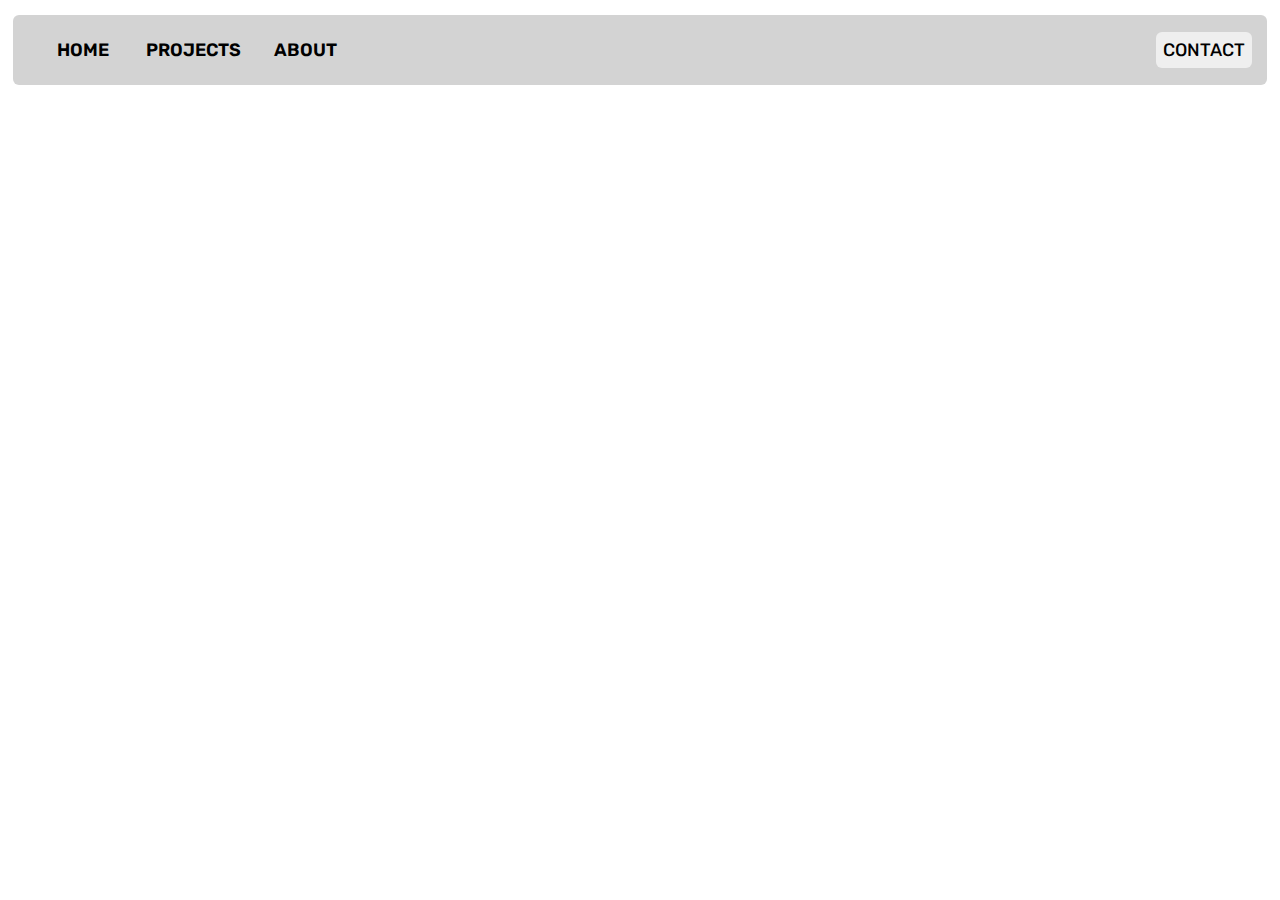
==== index.html @ 7b4eeb67 "Rename personalwebsite.html to index.html" ====
<!DOCTYPE html>
<html lang="en">
<head>
  <meta charset="UTF-8">
  <meta name="viewport" content="width=device-width, initial-scale=1.0">
  <title>Ritish</title>
	
	
	<link rel="stylesheet" href ="navbar.css" />
	<link rel="stylesheet"
          href="https://fonts.googleapis.com/css?family=Rubik">



</head>

<body>

	<header>
		<nav>
			<div class="navbarLeft">
				<div class="navbarHome">
					HOME
				</div>
				
				<div class="navbarProjects">
					PROJECTS
				</div>

				<div class="navbarAbout">
					ABOUT
				</div>
			</div>	

			<button class="navbarButton">CONTACT</button>
		</nav>
		
		
	</header>


</body>
</html>
---- navbar.css ----
@import url('https://fonts.googleapis.com/css2?family=Rubik:wght@400;500&display=swap');

.navbarLeft {
    display: flex;
}

.navbarHome {
    width: 80px;
    font-family: "Rubik";
    font-size: large;
    font-weight: 600;
    display: grid;
    place-items: center;
    
    margin-right: 10px;
    cursor: pointer;
    transition: 0.3s;

    height: 60px;
}

.navbarProjects {
    margin-left: 10px;
    margin-right: 10px;
    width: 100px;
    font-family: "Rubik";
    font-size: large;
    font-weight: 600;
    display: grid;
    place-items: center;
    cursor: pointer;
    transition: 0.3s;
}

.navbarAbout {
    margin-left: 10px;
    width: 85px;
    font-family: "Rubik";
    font-size: large;
    font-weight: 600;
    display: grid;
    place-items: center;
    cursor: pointer;
    transition: 0.3s;
}

.navbarHome:hover {
    background-color: rgb(137, 137, 137);
    border-radius: 6px;
}

.navbarProjects:hover {
    background-color: rgb(137, 137, 137);
    border-radius: 6px;
}

.navbarAbout:hover {
    background-color: rgb(137, 137, 137);
    border-radius: 6px;
}

.navbarButton {

    border: 0px;
    border-radius: 6px;
    padding: 7px;
    cursor: pointer;
    font-family: "Rubik",'Times New Roman';
    font-weight: 450;
    font-size: 18px;
    transition: 0.2s;
}

.navbarButton:hover {

    box-shadow: 1px 1px 3px 1px grey;

}

nav {
    background-color: #d3d3d3;
    flex-wrap: wrap;
    display: flex;
    justify-content:space-between ;
    align-items: center;
    padding-right: 15px;
    padding-left: 30px;
    padding-top: 5px;
    padding-bottom: 5px;
    margin-left: 5px;
    margin-right: 5px;
    margin-top: 15px;
    border-radius: 6px;
    
}
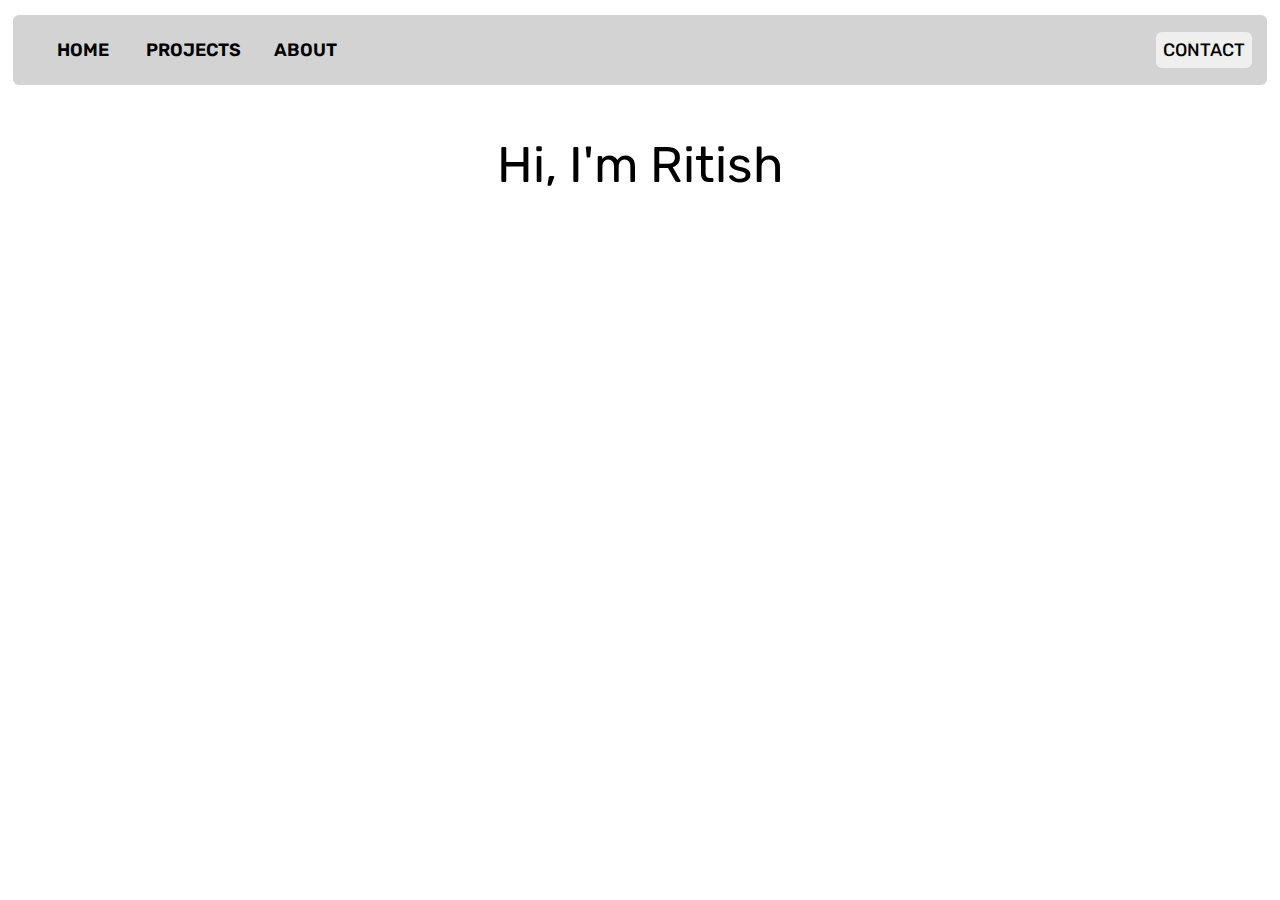
==== commit 3556e6c8: "Merge branch 'main' of https://github.com/ritishpentapalli/portfolio-website" ====
--- a/index.html
+++ b/index.html
@@ -38,6 +38,9 @@
 		
 	</header>
 
+	<p class="main">Hi, I'm Ritish</p>
+
+
 
 </body>
 </html>
--- a/navbar.css
+++ b/navbar.css
@@ -91,5 +91,11 @@
     margin-right: 5px;
     margin-top: 15px;
     border-radius: 6px;
-    
+}
+
+.main {
+    font-family: "Rubik";
+    font-size: 50px;
+    display: grid;
+    place-items: center;
 }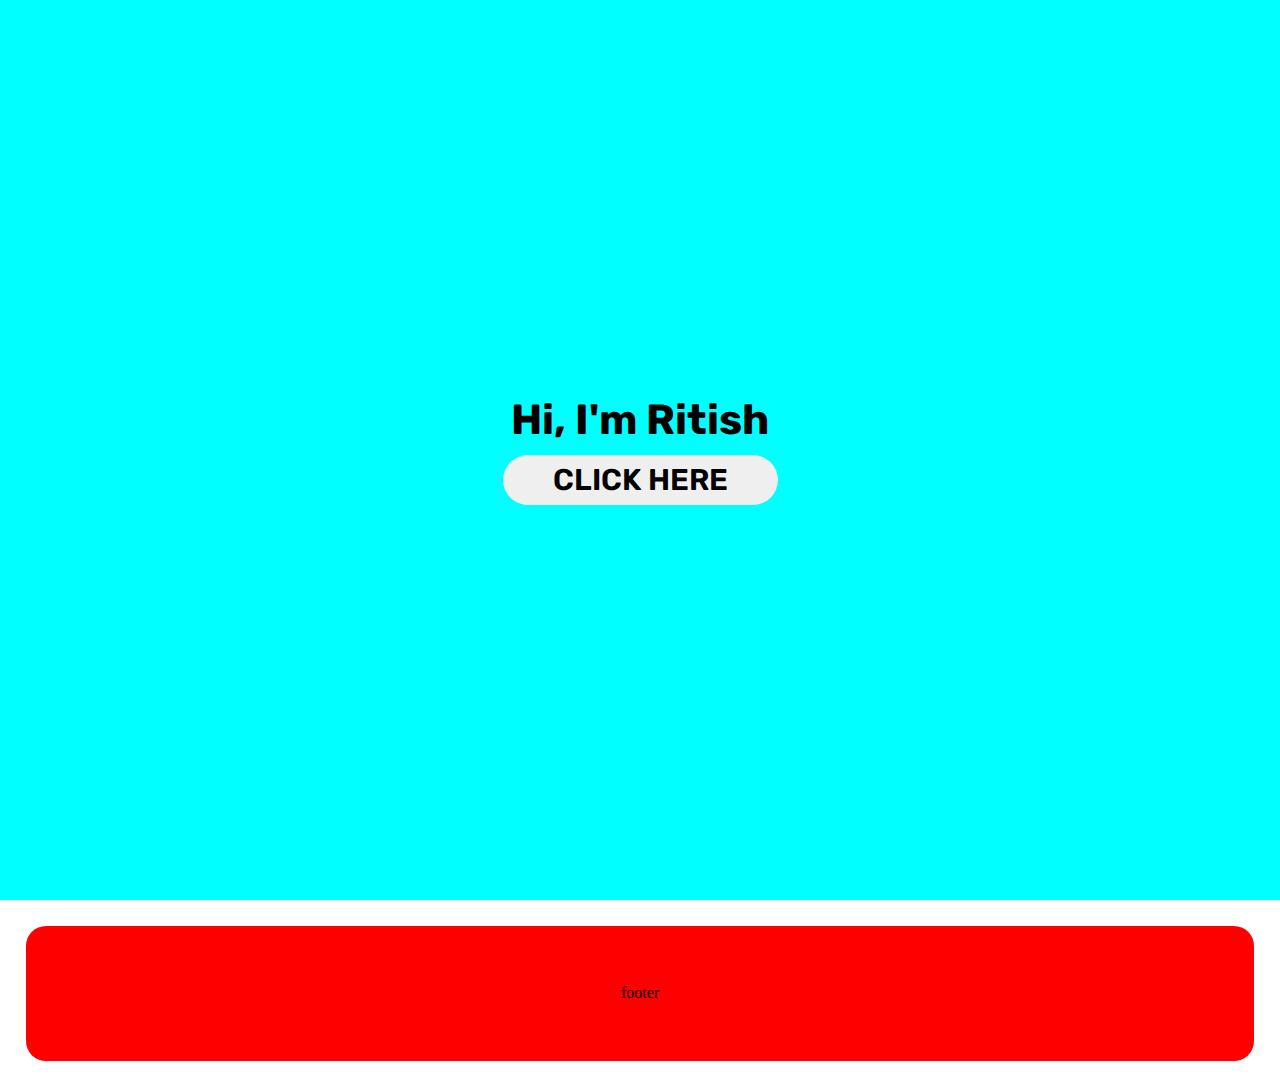
==== commit 3554cf79: "started developing alternate main page" ====
--- a/index.html
+++ b/index.html
@@ -1,46 +1,25 @@
 <!DOCTYPE html>
 <html lang="en">
-<head>
-  <meta charset="UTF-8">
-  <meta name="viewport" content="width=device-width, initial-scale=1.0">
-  <title>Ritish</title>
-	
-	
-	<link rel="stylesheet" href ="navbar.css" />
-	<link rel="stylesheet"
-          href="https://fonts.googleapis.com/css?family=Rubik">
+	<head>
+		<meta charset="UTF-8">
+		<meta name="viewport" content="width=device-width, initial-scale=1.0">
+		<title>Ritish</title>
+		<link rel="stylesheet" href ="navbar.css">
+		<link rel="stylesheet" href="https://fonts.googleapis.com/css?family=Rubik">
+	</head>
 
+	<body>
+		<div class="mainPage">
+			<div class="primaryText">
+				<h2>Hi, I'm Ritish</h2>
+			</div>
+			<div>
+				<button class="clickHere">CLICK HERE </button>
+			</div>
 
-
-</head>
-
-<body>
-
-	<header>
-		<nav>
-			<div class="navbarLeft">
-				<div class="navbarHome">
-					HOME
-				</div>
-				
-				<div class="navbarProjects">
-					PROJECTS
-				</div>
-
-				<div class="navbarAbout">
-					ABOUT
-				</div>
-			</div>	
-
-			<button class="navbarButton">CONTACT</button>
-		</nav>
-		
-		
-	</header>
-
-	<p class="main">Hi, I'm Ritish</p>
-
-
-
-</body>
+		</div>
+		<footer>
+			footer
+		</footer>
+	</body>
 </html>
--- a/navbar.css
+++ b/navbar.css
@@ -1,101 +1,52 @@
 @import url('https://fonts.googleapis.com/css2?family=Rubik:wght@400;500&display=swap');
 
-.navbarLeft {
-    display: flex;
+
+
+* {
+    margin: 0;
+    padding: 0;
 }
 
-.navbarHome {
-    width: 80px;
-    font-family: "Rubik";
-    font-size: large;
-    font-weight: 600;
-    display: grid;
-    place-items: center;
-    
-    margin-right: 10px;
-    cursor: pointer;
-    transition: 0.3s;
-
-    height: 60px;
+.mainPage {
+    display: flex;
+    flex-direction: column;
+    justify-content: center;
+    align-items: center;
+    width: 100vw;
+    height: 100vh;
+    background-color: aqua;
 }
 
-.navbarProjects {
-    margin-left: 10px;
-    margin-right: 10px;
-    width: 100px;
-    font-family: "Rubik";
-    font-size: large;
-    font-weight: 600;
-    display: grid;
-    place-items: center;
-    cursor: pointer;
-    transition: 0.3s;
+.primaryText {
+    font-family: 'Rubik';
+    font-size: 175%;
+    
 }
 
-.navbarAbout {
-    margin-left: 10px;
-    width: 85px;
+.clickHere {
+    margin-top: 10px;
+    width: 275px;
+    height: 50px;
     font-family: "Rubik";
-    font-size: large;
     font-weight: 600;
-    display: grid;
-    place-items: center;
-    cursor: pointer;
-    transition: 0.3s;
-}
-
-.navbarHome:hover {
-    background-color: rgb(137, 137, 137);
-    border-radius: 6px;
-}
-
-.navbarProjects:hover {
-    background-color: rgb(137, 137, 137);
-    border-radius: 6px;
-}
-
-.navbarAbout:hover {
-    background-color: rgb(137, 137, 137);
-    border-radius: 6px;
-}
-
-.navbarButton {
-
-    border: 0px;
-    border-radius: 6px;
-    padding: 7px;
-    cursor: pointer;
-    font-family: "Rubik",'Times New Roman';
-    font-weight: 450;
-    font-size: 18px;
-    transition: 0.2s;
-}
-
-.navbarButton:hover {
-
-    box-shadow: 1px 1px 3px 1px grey;
+    font-size: 30px;
+    border-radius: 125px;
+    border: 0;
 
 }
 
-nav {
-    background-color: #d3d3d3;
-    flex-wrap: wrap;
+footer {
+    justify-content: center;
+    align-items: center;
     display: flex;
-    justify-content:space-between ;
-    align-items: center;
-    padding-right: 15px;
-    padding-left: 30px;
-    padding-top: 5px;
-    padding-bottom: 5px;
-    margin-left: 5px;
-    margin-right: 5px;
-    margin-top: 15px;
-    border-radius: 6px;
+    height: 15vh;
+    border-radius: 20px;
+    margin: 2%;
+    background-color: red;
 }
 
-.main {
-    font-family: "Rubik";
-    font-size: 50px;
-    display: grid;
-    place-items: center;
-}+
+
+
+
+
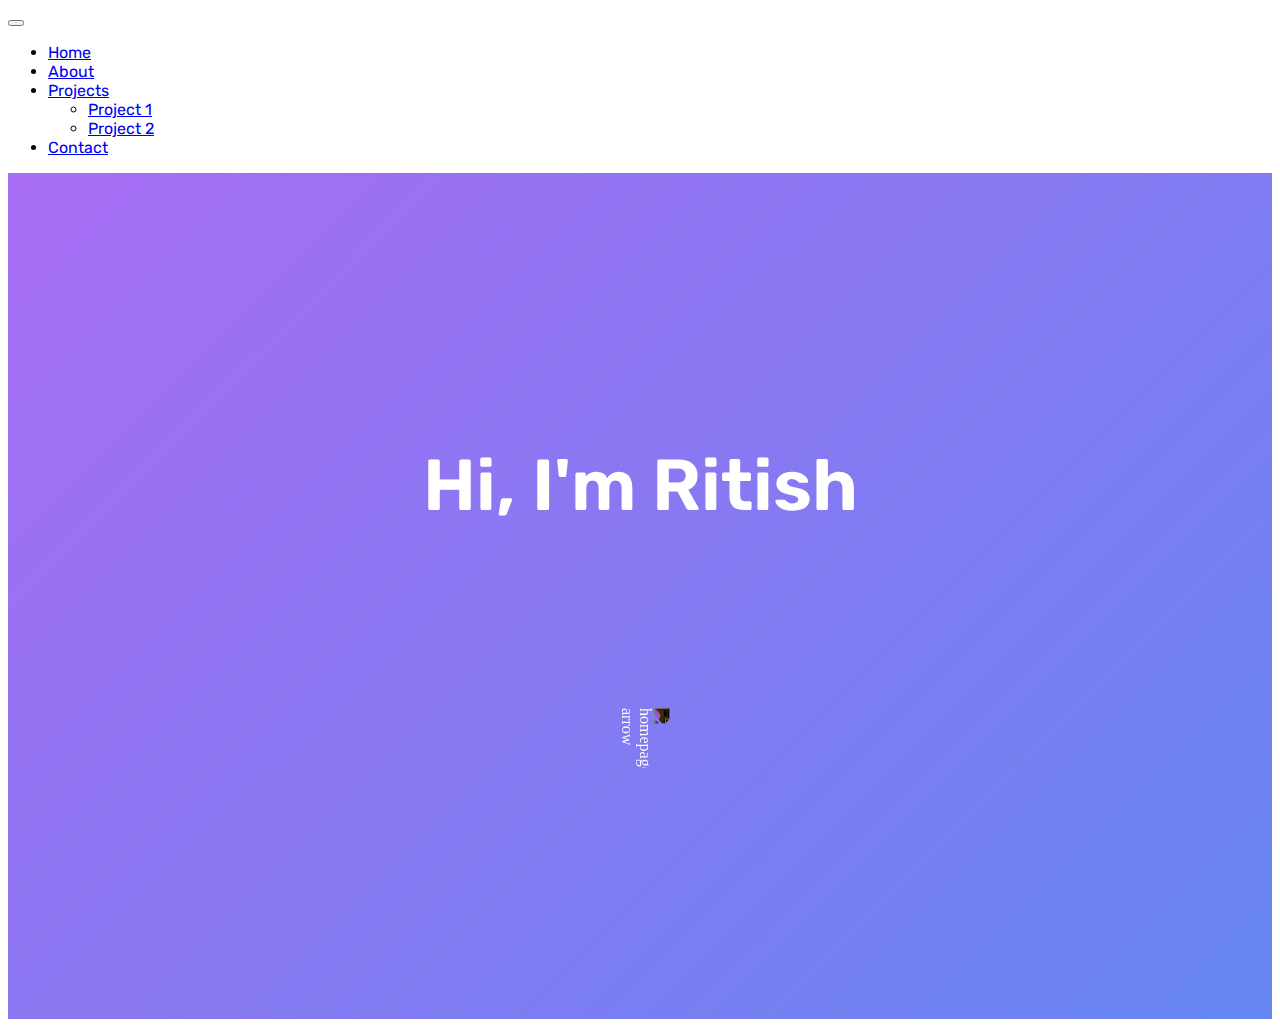
==== commit 523908a2: "website redesign using bootstrap" ====
--- a/index.html
+++ b/index.html
@@ -4,22 +4,62 @@
 		<meta charset="UTF-8">
 		<meta name="viewport" content="width=device-width, initial-scale=1.0">
 		<title>Ritish</title>
-		<link rel="stylesheet" href ="navbar.css">
+		<link href="https://cdn.jsdelivr.net/npm/bootstrap@5.3.1/dist/css/bootstrap.min.css" rel="stylesheet" integrity="sha384-4bw+/aepP/YC94hEpVNVgiZdgIC5+VKNBQNGCHeKRQN+PtmoHDEXuppvnDJzQIu9" crossorigin="anonymous">
+		<link rel="stylesheet" href ="styles.css">
 		<link rel="stylesheet" href="https://fonts.googleapis.com/css?family=Rubik">
 	</head>
 
 	<body>
-		<div class="mainPage">
-			<div class="primaryText">
-				<h2>Hi, I'm Ritish</h2>
+
+		<nav class="navbar navbar-expand-lg bg-body-tertiary h4" style="margin: 0;">
+			<div class="container-fluid", style="font-family: Rubik, sans-serif;">
+				<button class="navbar-toggler" type="button" data-bs-toggle="collapse" data-bs-target="#navbarNavDropdown" aria-controls="navbarNavDropdown" aria-expanded="false" aria-label="Toggle navigation">
+					<span class="navbar-toggler-icon"></span>
+				</button>
+				<div class="collapse navbar-collapse" id="navbarNavDropdown">
+					<ul class="navbar-nav" >
+						<li class="nav-item">
+							<a class="nav-link active" aria-current="page" href="#">Home</a>
+						</li>
+						<li class="nav-item">
+							<a class="nav-link" href="#">About</a>
+						</li>
+						<li class="nav-item dropdown">
+							<a class="nav-link dropdown-toggle" href="#" role="button" data-bs-toggle="dropdown" aria-expanded="false">
+								Projects
+							</a>
+							<ul class="dropdown-menu">
+								<li><a class="dropdown-item" href="#">Project 1</a></li>
+								<li><a class="dropdown-item" href="#">Project 2</a></li>
+							</ul>
+						</li>
+						<li class="nav-item">
+							<a class="nav-link" href="#">Contact</a>
+						</li>
+					</ul>
+				</div>
 			</div>
-			<div>
-				<button class="clickHere">CLICK HERE </button>
-			</div>
+		</nav>
 
-		</div>
-		<footer>
-			footer
-		</footer>
+		<section class="title-page" style="display: flex; flex-direction: column; align-items: center; height: 94vh;">
+
+				<p style="font-size: 4.5rem; font-weight: 600; font-family: Rubik, sans-serif; color: white; margin:0; margin-top: 30vh; margin-bottom: 20vh; text-align: center;">
+					Hi, I'm Ritish
+				</p>
+
+					<img width="60" height="60" src="https://img.icons8.com/ios-filled/50/forward--v1.png" alt="homepage arrow" class="arrow-down" style="justify-self: flex-end;" />
+
+				
+		</section>
+
+		
+		
+
+
+
+
+		<script src="https://cdn.jsdelivr.net/npm/@popperjs/core@2.11.8/dist/umd/popper.min.js" integrity="sha384-I7E8VVD/ismYTF4hNIPjVp/Zjvgyol6VFvRkX/vR+Vc4jQkC+hVqc2pM8ODewa9r" crossorigin="anonymous"></script>
+		<script src="https://cdn.jsdelivr.net/npm/bootstrap@5.3.1/dist/js/bootstrap.min.js" integrity="sha384-Rx+T1VzGupg4BHQYs2gCW9It+akI2MM/mndMCy36UVfodzcJcF0GGLxZIzObiEfa" crossorigin="anonymous"></script>
+		<script>// https://manuel.pinto.dev</script>
 	</body>
 </html>
--- a/styles.css
+++ b/styles.css
@@ -0,0 +1,28 @@
+.title-page {
+	background: linear-gradient(-45deg , #23d57f, #24a1ee, #a76cf4);
+	background-size: 400% 400%;
+	animation: gradient 7s ease infinite;
+	height: 100vh;
+}
+
+@keyframes gradient {
+	0% {
+		background-position: 0% 50%;
+	}
+	50% {
+		background-position: 100% 50%;
+	}
+	100% {
+		background-position: 0% 50%;
+	}
+}
+
+
+.arrow-down {
+  filter: invert(100%);
+  transform: rotate(90deg);
+}
+
+.arrow-down:hover {
+  filter: invert(80%);
+}
